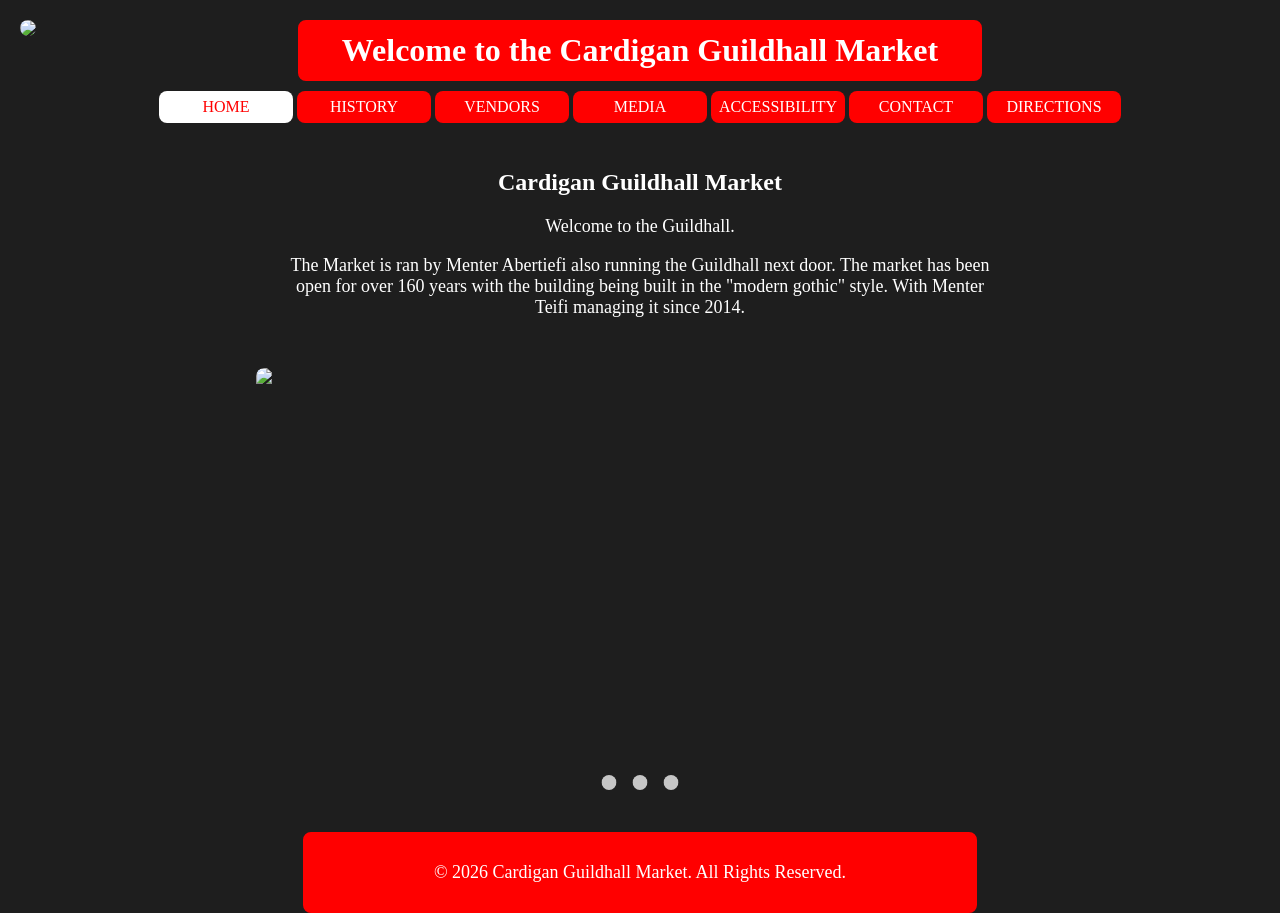
==== index.html @ f42f256b "Add files via upload" ====
<!DOCTYPE html>

<head>
<link rel="stylesheet" href="CSS/style.css">
<link rel="stylesheet" href="CSS/imgslideri.css">
<meta name="viewport" content="width=device-width, initial-scale=1.0">
</head>
<body>
    <header>
        <img src="Assets/GHLOGOfinal.png" class="Logo" align="left"><h1>Welcome to the Cardigan Guildhall Market</h1>
            
       
        
   <div class="container">
        
        <nav>
            <ul>
                <li><a class="active" href="index.html">Home</a></li>
                <li><a href="history.html">History</a></li>
                <li><a href="vendors.html">Vendors</a></li>
                <li><a href="media.html">Media</a></li>
                <li><a href="accessibility.html">Accessibility</a></li>
                <li><a href="contact.html">Contact</a></li>
                <li><a href="directions.html">Directions</a></li>
            </ul>
        </nav>
    </div>
</header>
<div class="c1">
<h2>Cardigan Guildhall Market</h2>
<p>Welcome to the Guildhall.</p>
<p>The Market is ran by Menter Abertiefi also running the Guildhall next door. The market has been open for over 160 years with the building being built in the "modern gothic" style. With Menter Teifi managing it since 2014.</p>
</div>
<section class="imgcarousel">
    <div class="slider-wrapper">
        <div class="slider">
            <img id="slide1" src="Assets/Cardigan-Market-HighUp.jpeg"/>
            <img id="slide2" src="Assets/Cannon.jpg"/>
            <img id="slide3" src="Assets/Courtyard entrance.JPG"/>
        </div>
        <div class="slider-nav">
            <a href="#slide1"></a>
            <a href="#slide2"></a>
            <a href="#slide3"></a>
        </div>
    </div>
</section>
</body>
<footer>
    <div class="copyright">
        <p>&copy; 2026 Cardigan Guildhall Market. All Rights Reserved.</p>
    </div>
</footer>
</html>
---- CSS/style.css ----
body{
    margin: 0;
    color: white;
    background-color: #1e1e1e;
    font-family: Cambria, Cochin, Georgia, Times, 'Times New Roman', serif;
    font-weight: 400;
}

.container{
    margin: 0 auto;
}

header{
    padding: 20px;
    text-align: center;
}

header::after{
content:'';
display: table;
clear: both;
}

nav{
    margin-top: 10px;
    float: center;
    text-align: center;
}

nav ul{
    margin: 0;
    padding: 0;
    list-style: none;
}

nav li{
    display: inline-flex;
    margin-bottom: 6px;
    position: static;
}

nav a{
    color: white;
    text-decoration: none;
    text-transform: uppercase;
    border: 5px solid transparent;
    width: 120px;
}

nav a:hover{
    color: #1e1e1e;
    background-color: white;
    border: 5px solid transparent;
    border-radius: 0.5rem;
}

.active{
    color: red;
    background-color: white;
    border: 5px solid transparent;
    transition: all 0.3s;
    border-radius: 0.5rem;
}

h1{
    border: 2px solid red;
    background-color: red;
    box-shadow: 0 1.5rem 3rem -0.75rem hlsa(0, 0%, 0%, 0.25);
    border-radius: 0.5rem;
    margin: auto;
    max-width: 660px;
    padding: 10px;
}

h2{
    text-align: center;
}

p{
    font-size: 18px;
}

a{
    color: white;
    background-color: red;
    border: 5px solid transparent;
    padding: 2px;
    text-decoration: none;
    text-transform: uppercase;
    border-radius: 0.5rem; 
}

a:hover{
    color: #1e1e1e;
    background-color: white;
    border: 5px solid transparent;
    padding: 2px;
    border-radius: 0.5rem;
}

img{
    box-shadow: 0 1.5rem 3rem -0.75rem hlsa(0, 0%, 0%, 0.25);
    border-radius: 0.5rem; 
}

.copyright{
    border: 2px solid red;
    max-width: 650px;
    margin: auto;
    background-color: red;
    box-shadow: 0 1.5rem 3rem -0.75rem hlsa(0, 0%, 0%, 0.25);
    border-radius: 0.5rem;
    padding: 10px;
    text-align: center;
}

.application{
    color: white;
    border: 2px solid red;
    background-color: red;
    max-width: fit-content;
    padding: 10px;
    box-shadow: 0 1.5rem 3rem -0.75rem hlsa(0, 0%, 0%, 0.25);
    border-radius: 0.5rem;
}

.c1{
max-width: 700px;
margin: auto;
text-align: center;
}

.c2{
    margin-left: 90px;
    max-width: 500px;
    display: inline-block;
}

.Logo{
    max-height: 60px;
}

table{
    font-size: 18px;
    text-align: center;
}

table, tr, th, td, caption{
    border: 1px solid #1e1e1e;
    box-shadow: 0 1.5rem 3rem -0.75rem hlsa(0, 0%, 0%, 0.25);
    border-radius: 0.5rem;
    background: red;
    font-family: 'Times New Roman', Times, serif;
    border-collapse: collapse;
    padding: 0.5rem;
    max-width: 600px;
    margin: auto;
}

input{
    background-color: #1e1e1e;
    color: white;
    font-family: 'Times New Roman', Times, serif;
}

textarea{
    background: #1e1e1e;
    color: white; font-family: 'Times New Roman', Times, serif;
}
---- CSS/imgslideri.css ----
.imgcarousel{
    padding: 2rem;
}
.slider-wrapper{
    position: relative;
    max-width: 48rem;
    margin: 0 auto
}

.slider{
    display: flex;
    aspect-ratio: 16 / 9;
    overflow-x: hidden;
    scroll-snap-type: x mandatory;
    scroll-behavior: smooth;
    box-shadow: 0 1.5rem 3rem -0.75rem hlsa(0, 0%, 0%, 0.25);
    border-radius: 0.5rem;
}

.slider img{
    flex: 1 0 100%;
    scroll-snap-align: start;
    object-fit: cover;
}

.slider-nav{
    display: flex;
    column-gap: 1rem;
    position: absolute;
    bottom: 10px;
    left: 50%;
    transform: translateX(-50%);
    z-index: 1;
}

.slider-nav a{
    width: 1px;
    height: 1px;
    border-radius: 50%;
    background-color: #fff;
    opacity: 0.75;
    transition: opacity ease 200ms;
}

.slider-nav a:hover{
    opacity: 1;
}
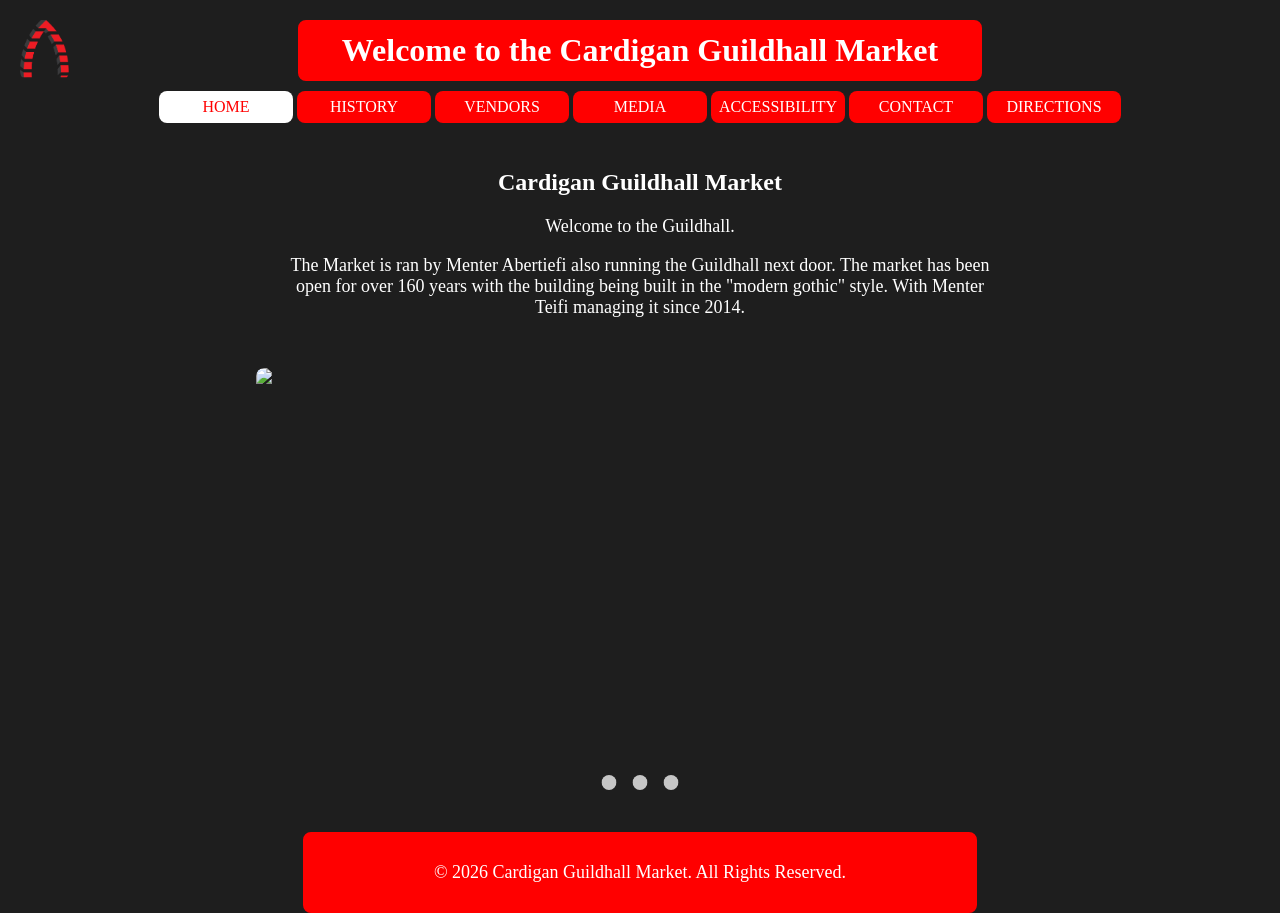
==== commit 37c64dce: "Add files via upload" ====
--- a/index.html
+++ b/index.html
@@ -7,7 +7,7 @@
 </head>
 <body>
     <header>
-        <img src="Assets/GHLOGOfinal.png" class="Logo" align="left"><h1>Welcome to the Cardigan Guildhall Market</h1>
+        <img src="assets/ghlogofinal.png" class="Logo" align="left"><h1>Welcome to the Cardigan Guildhall Market</h1>
             
        
         
@@ -34,9 +34,9 @@
 <section class="imgcarousel">
     <div class="slider-wrapper">
         <div class="slider">
-            <img id="slide1" src="Assets/Cardigan-Market-HighUp.jpeg"/>
-            <img id="slide2" src="Assets/Cannon.jpg"/>
-            <img id="slide3" src="Assets/Courtyard entrance.JPG"/>
+            <img id="slide1" src="assets/cardigan-market-highup.jpeg"/>
+            <img id="slide2" src="assets/cannon.jpg"/>
+            <img id="slide3" src="assets/courtyardentrance.JPG"/>
         </div>
         <div class="slider-nav">
             <a href="#slide1"></a>
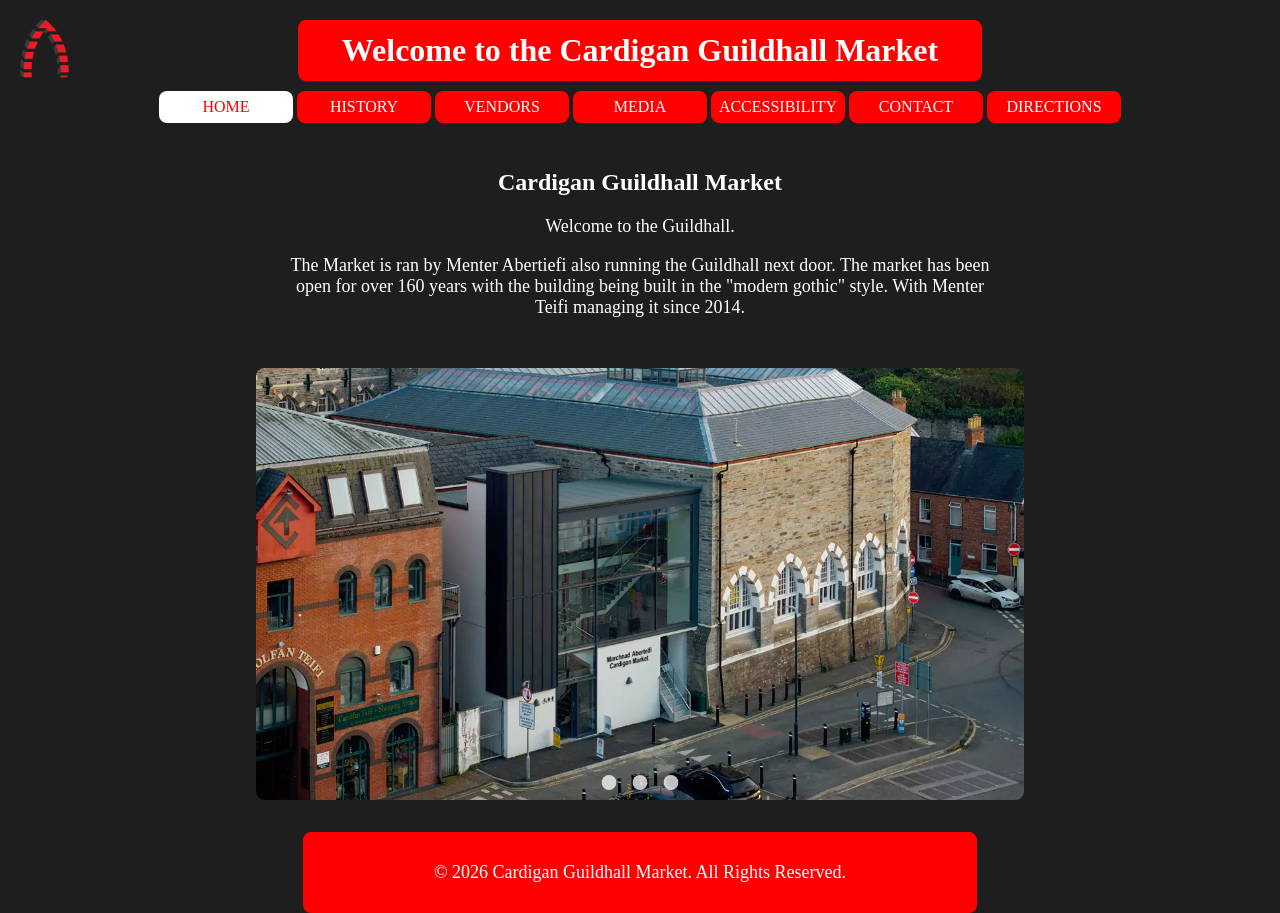
==== commit 325e8e48: "Add files via upload" ====
--- a/index.html
+++ b/index.html
@@ -34,9 +34,9 @@
 <section class="imgcarousel">
     <div class="slider-wrapper">
         <div class="slider">
-            <img id="slide1" src="assets/cardigan-market-highup.jpeg"/>
+            <img id="slide1" src="assets/cardigan-market-highup.jpg"/>
             <img id="slide2" src="assets/cannon.jpg"/>
-            <img id="slide3" src="assets/courtyardentrance.JPG"/>
+            <img id="slide3" src="assets/courtyardentrance.jpg"/>
         </div>
         <div class="slider-nav">
             <a href="#slide1"></a>
